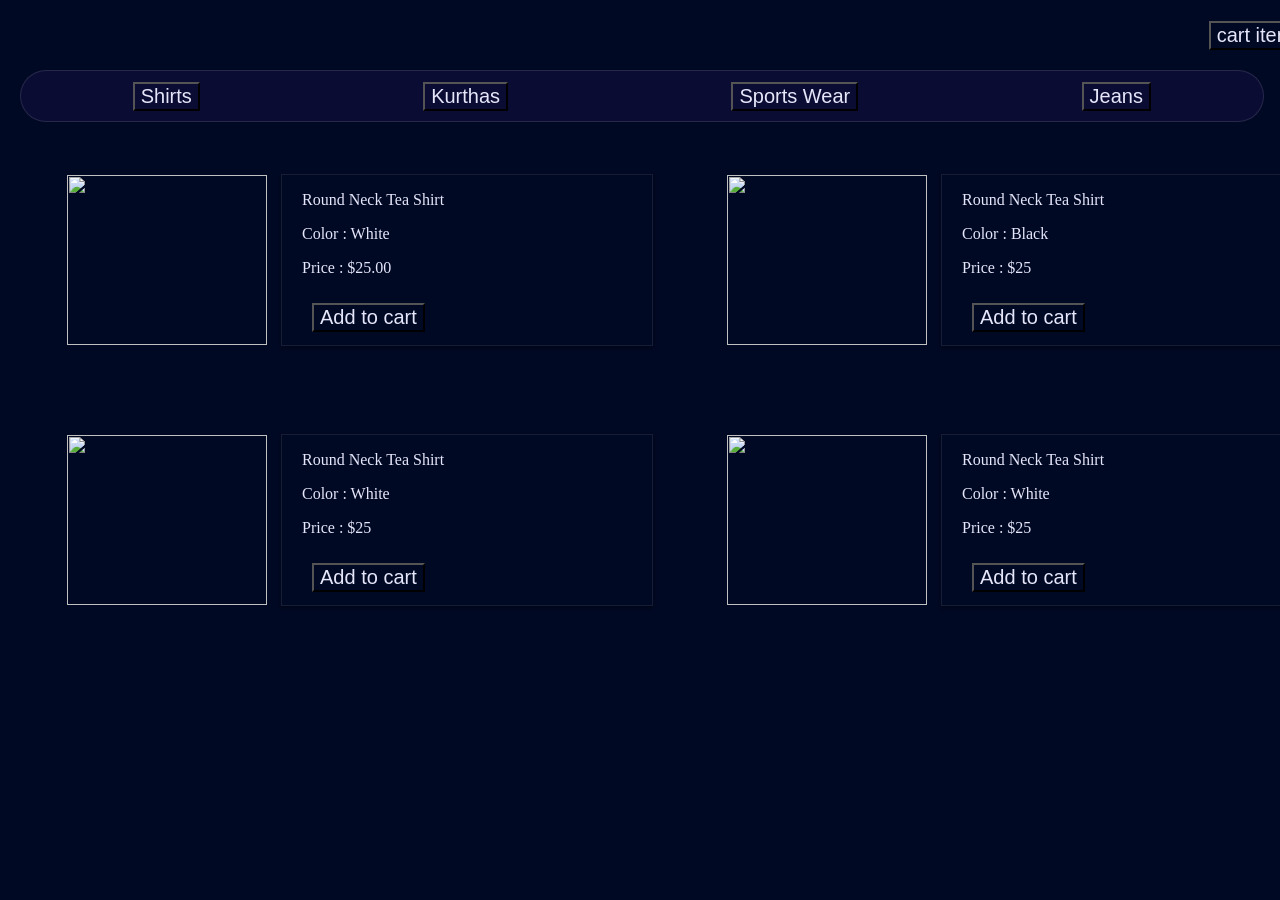
==== catalog.html @ 8c3e1959 "Add files via upload" ====
<!DOCTYPE html>
<html lang="en">
<head>
    <meta charset="UTF-8">
    <meta name="viewport" content="width=device-width, initial-scale=1.0">
    <title>Document</title>
    <link href="catalog.css" rel="stylesheet">
</head>
<body>
    <div class="products" >
    <div class="header">
        <!-- <input type="search" placeholder="search item" > -->
       
        <button class="cartbutton" onclick="  cartpage()">cart items</button>
    </div>
    <div class="head">
        <button>Shirts</button>
        <button>Kurthas</button>
        <button>Sports Wear</button>
        <button>Jeans</button>
    </div>
    <div class="main">
        <div class="shirts">
            <div class="item">
                <img src="asserts/images.jpeg">
                <div class="data">
                   <p>Round Neck Tea Shirt</p>
                   <p>Color : White</p>
                   <p>Price : $25.00</p>
                   <button onclick=" 
                   createitem('Round Neck Tea Shirt',1,25.00);
                   ">Add to cart</button>
                </div>
            </div>
            <div class="item">
                <img src="asserts/images (1).jpeg">
                <div class="data">
                    <p>Round Neck Tea Shirt</p>
                   <p>Color : Black</p>
                   <p>Price : $25</p>
                   <button onclick="
                   createitem('Black',1,24.00);
                   ">Add to cart</button>
                </div>
            </div>
            <div class="item">
                <img src="asserts/images (2).jpeg">
                <div class="data">
                    <p>Round Neck Tea Shirt</p>
                   <p>Color : White</p>
                   <p>Price : $25</p>
                   <button onclick="
                   createitem('round neck',1,25.00);
                   ">Add to cart</button>
                </div>
            </div>
            <div class="item">
                <img src="asserts/images (3).jpeg">
                <div class="data">
                    <p>Round Neck Tea Shirt</p>
                   <p>Color : White</p>
                   <p>Price : $25</p>
                   <button onclick="
                   createitem('Round Neck Tea Shirt',1,25.00);
                   ">Add to cart</button>
                </div>
            </div>
        </div>
        <div></div>
        <div></div>
        
    </div>
</div>
    <div class="cartpage">
        <button onclick=" productpage() ">product page</button>
        <h1>Cart Items</h1>

        <div id="cart"></div>
        <div id="total"></div>
    </div>
    
    <script src="catalog.js"></script>
</body>
</html>
---- catalog.css ----
*{
    color: #E6E6FA;
}

body{
   margin:20px;
   
   background:linear-gradient(
    90deg,rgba(0,0,0,1) 0%, rgba(0,9,36,1) 0%
   ) ;
   background-size: cover;
   background-position: center; 
    
}
.header{
    display: flex;
    justify-content: space-around;
    align-items: center;
    flex-direction: row;
    width: 100dvw;
    height: 50px;
    position: fixed;
    top: 10px;
    font-size: 20px;
}
input{
    width: 800px;
    height: 30px;
}
.head{
    margin-top: 20px;
    width: 97vw;
    height: 50px;
    background-color: rgb(11, 12, 51);
    border: 1px solid rgba(255, 255, 255, 0.115);
    border-radius: 30px;
    display: flex;
    justify-content: space-around;
    align-items: center;
    flex-direction: row;
    margin-bottom: 20px;
    position: fixed;
    
    top: 50px;
}
button{
    font-size: 20px;
    margin: 10px;
    cursor: pointer;
    
    background-color: transparent;
    
}
.main{
    width: auto;
    height: auto;
    display: flex;
    justify-content: space-around;
    align-items: center;
    position: relative;
    top: 100px;
    
    
}
.shirts{
    width: auto;
    height: auto;
    display: grid;
    grid-template-columns: repeat(2, 1fr);
    grid-gap:20px;
    
    margin: 20px;
}
.item{
    width: 600px;
    height: 200px;

    margin: 20px;
    display: flex;
    flex-direction: row;
    justify-content: space-around;
    align-items: center;
    
}
img{
    width: 200px;
    height: 170px;
}
.data{
    width: 350px;
    height: 170px;
    border: 1px solid rgba(256, 256, 256, 0.085);
    
    box-shadow: 0 2px 4px rgba(0,0,0,0.4);
    padding-left: 20px;
}
.cartbutton{
    position: relative;
    left: 600px;
}
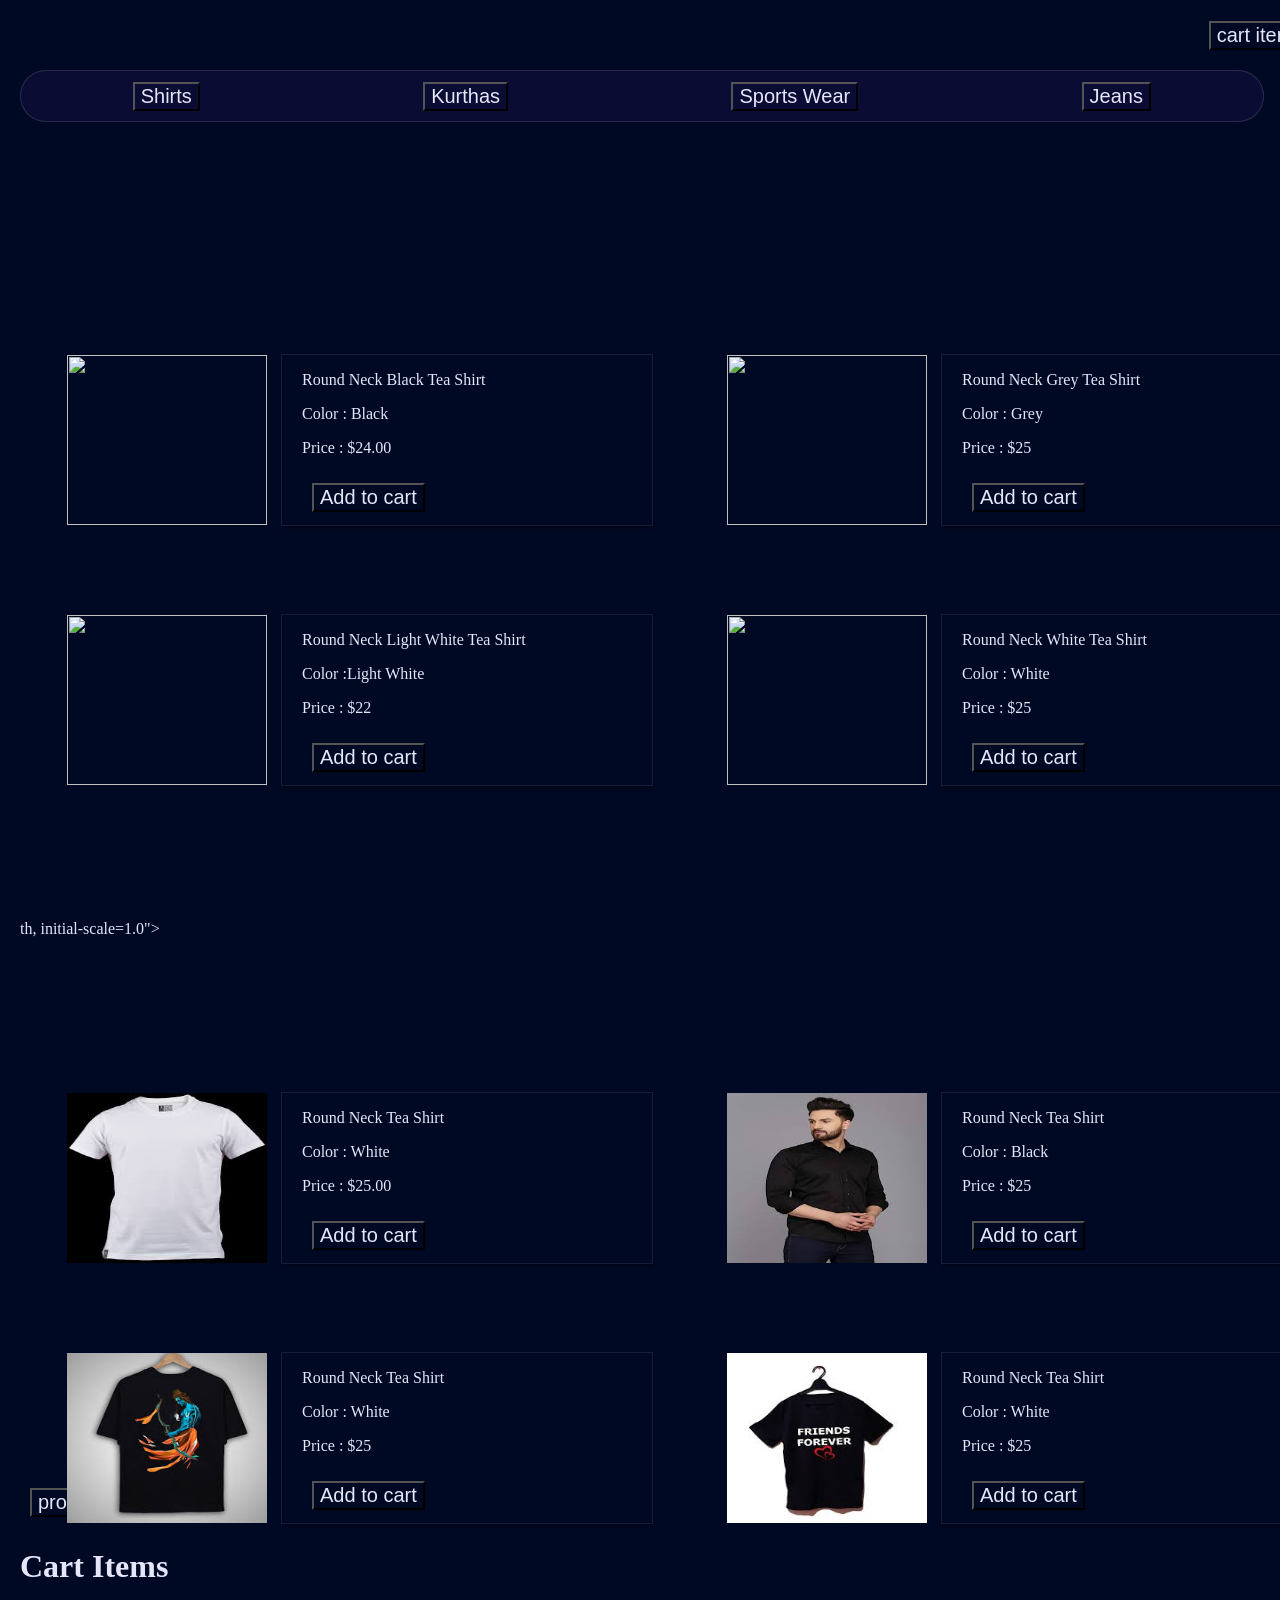
==== commit 4bc2ed9a: "Update catalog.html" ====
--- a/catalog.html
+++ b/catalog.html
@@ -1,4 +1,8 @@
 <!DOCTYPE html>
+<html lang="en">
+<head>
+    <meta charset="UTF-8">
+    <meta name="viewport" content="width=device-wid<!DOCTYPE html>
 <html lang="en">
 <head>
     <meta charset="UTF-8">
@@ -8,67 +12,203 @@
 </head>
 <body>
     <div class="products" >
-    <div class="header">
-        <!-- <input type="search" placeholder="search item" > -->
+    <!-- <div class="header">
+        
        
         <button class="cartbutton" onclick="  cartpage()">cart items</button>
-    </div>
+    </div> -->
     <div class="head">
-        <button>Shirts</button>
-        <button>Kurthas</button>
-        <button>Sports Wear</button>
-        <button>Jeans</button>
+        <button onclick="teashirt();">Tea Shirts</button>
+        <button onclick="kurthas();">Kurthas</button>
+        <button onclick="shoes();">Shoes</button>
+        <button onclick="sports();">sports</button>
+        <button  onclick="cartpage();">cart items</button>
     </div>
     <div class="main">
         <div class="shirts">
             <div class="item">
-                <img src="asserts/images.jpeg">
-                <div class="data">
-                   <p>Round Neck Tea Shirt</p>
+                <img src="assets/tea shirts/balckteashirt.jpg">
+                <div class="data">
+                   <p>Round Neck Black Tea Shirt</p>
+                   <p>Color : Black</p>
+                   <p>Price : $24.00</p>
+                   <button onclick=" 
+                   additemcart('Round Neck Black Tea Shirt',1,24.00);
+                   ">Add to cart</button>
+                </div>
+            </div>
+            <div class="item">
+                <img src="assets/tea shirts/grey shirt.jpg">
+                <div class="data">
+                    <p>Round Neck Grey Tea Shirt</p>
+                   <p>Color : Grey</p>
+                   <p>Price : $25</p>
+                   <button onclick="
+                   additemcart('Round Neck Grey Tea Shirt',1,25.00);
+                   ">Add to cart</button>
+                </div>
+            </div>
+            <div class="item">
+                <img src="assets/tea shirts/light white shirt.jpg">
+                <div class="data">
+                    <p>Round Neck Light White Tea Shirt</p>
+                   <p>Color :Light White</p>
+                   <p>Price : $22</p>
+                   <button onclick="
+                   additemcart('Round Neck Light White Tea Shirt',1,22.00);
+                   ">Add to cart</button>
+                </div>
+            </div>
+            <div class="item">
+                <img src="assets/tea shirts/white.jpg">
+                <div class="data">
+                    <p>Round Neck White Tea Shirt</p>
                    <p>Color : White</p>
+                   <p>Price : $25</p>
+                   <button onclick="
+                   additemcart('Round Neck White Tea Shirt',1,25.00);
+                   ">Add to cart</button>
+                </div>
+            </div>
+        </div>
+        <div class="kurthas">
+            <div class="item">
+                <img src="assets/kurthas/blue.jpg">
+                <div class="data">
+                   <p>Desiner Kurtha </p>
+                   <p>Color : Navy Blue</p>
+                   <p>Price : $32.00</p>
+                   <button onclick=" 
+                   additemcart('Desiner Kurtha',1,32.00);
+                   ">Add to cart</button>
+                </div>
+            </div>
+            <div class="item">
+                <img src="assets/kurthas/brown.jpg">
+                <div class="data">
+                    <p>Wedding kurtha Brown</p>
+                   <p>Color : Brown</p>
+                   <p>Price : $31</p>
+                   <button onclick="
+                   additemcart('Wedding kurtha Brown',1,31.00);
+                   ">Add to cart</button>
+                </div>
+            </div>
+            <div class="item">
+                <img src="assets/kurthas/skyblue.jpg">
+                <div class="data">
+                    <p>Wedding Kurtha Blue</p>
+                   <p>Color : Sky Blue</p>
+                   <p>Price : $30</p>
+                   <button onclick="
+                   additemcart('Wedding Kurtha Blue',1,30.00);
+                   ">Add to cart</button>
+                </div>
+            </div>
+            <div class="item">
+                <img src="assets/kurthas/yellow.png">
+                <div class="data">
+                    <p>Men Perfect Ethenic Style</p>
+                   <p>Color : Yellow</p>
+                   <p>Price : $25</p>
+                   <button onclick="
+                   additemcart('Men Perfect Ethenic Style',1,25.00);
+                   ">Add to cart</button>
+                </div>
+            </div>
+        </div>
+        <div class="shoes">
+            <div class="item">
+                <img src="assets/shoes/classic.jpg">
+                <div class="data">
+                   <p>classic Men Wear</p>
+                   <p>Color : Brown</p>
+                   <p>Price : $20.00</p>
+                   <button onclick=" 
+                   additemcart('classic Men Wear',1,20.00);
+                   ">Add to cart</button>
+                </div>
+            </div>
+            <div class="item">
+                <img src="assets/shoes/formal.jpg">
+                <div class="data">
+                    <p>Formal Men Wear</p>
+                   <p>Color : Black</p>
+                   <p>Price : $21</p>
+                   <button onclick="
+                   additemcart('Formal Men Wear',1,21.00);
+                   ">Add to cart</button>
+                </div>
+            </div>
+            <div class="item">
+                <img src="assets/shoes/hiking.jpg">
+                <div class="data">
+                    <p>Hiking Shoe </p>
+                   <p>Color : Grey</p>
+                   <p>Price : $25</p>
+                   <button onclick="
+                   additemcart('Hiking Shoe',1,25.00);
+                   ">Add to cart</button>
+                </div>
+            </div>
+            <div class="item">
+                <img src="assets/shoes/slip on loafer.jpg">
+                <div class="data">
+                    <p>Slip On Loafer</p>
+                   <p>Color : Brown</p>
+                   <p>Price : $28</p>
+                   <button onclick="
+                   additemcart('Slip On Loafer',1,28.00);
+                   ">Add to cart</button>
+                </div>
+            </div>
+        </div>
+        <div class="sports">
+            <div class="item">
+                <img src="assets/sports/basketball.jpg">
+                <div class="data">
+                   <p>Basket Ball</p>
+                   <p>Color : Brown</p>
                    <p>Price : $25.00</p>
                    <button onclick=" 
-                   createitem('Round Neck Tea Shirt',1,25.00);
-                   ">Add to cart</button>
-                </div>
-            </div>
-            <div class="item">
-                <img src="asserts/images (1).jpeg">
-                <div class="data">
-                    <p>Round Neck Tea Shirt</p>
-                   <p>Color : Black</p>
-                   <p>Price : $25</p>
-                   <button onclick="
-                   createitem('Black',1,24.00);
-                   ">Add to cart</button>
-                </div>
-            </div>
-            <div class="item">
-                <img src="asserts/images (2).jpeg">
-                <div class="data">
-                    <p>Round Neck Tea Shirt</p>
-                   <p>Color : White</p>
-                   <p>Price : $25</p>
-                   <button onclick="
-                   createitem('round neck',1,25.00);
-                   ">Add to cart</button>
-                </div>
-            </div>
-            <div class="item">
-                <img src="asserts/images (3).jpeg">
-                <div class="data">
-                    <p>Round Neck Tea Shirt</p>
-                   <p>Color : White</p>
-                   <p>Price : $25</p>
-                   <button onclick="
-                   createitem('Round Neck Tea Shirt',1,25.00);
-                   ">Add to cart</button>
-                </div>
-            </div>
-        </div>
-        <div></div>
-        <div></div>
-        
+                   additemcart('Basket Ball',1,25.00);
+                   ">Add to cart</button>
+                </div>
+            </div>
+            <div class="item">
+                <img src="assets/sports/foot ball.jpg">
+                <div class="data">
+                    <p>Foot Ball</p>
+                   <p>Color : White/Black</p>
+                   <p>Price : $25</p>
+                   <button onclick="
+                   additemcart('Foot Ball',1,24.00);
+                   ">Add to cart</button>
+                </div>
+            </div>
+            <div class="item">
+                <img src="assets/sports/tennis ball.jpg">
+                <div class="data">
+                    <p>Tennis Ball</p>
+                   <p>Color : Yellow</p>
+                   <p>Price : $25</p>
+                   <button onclick="
+                   additemcart('Tennis Ball',1,25.00);
+                   ">Add to cart</button>
+                </div>
+            </div>
+            <div class="item">
+                <img src="assets/sports/volleyball.jpg">
+                <div class="data">
+                    <p>Volley Ball</p>
+                   <p>Color : Blue/Yellow</p>
+                   <p>Price : $24</p>
+                   <button onclick="
+                   additemcart('Volley Ball',1,24.00);
+                   ">Add to cart</button>
+                </div>
+            </div>
+        </div>
     </div>
 </div>
     <div class="cartpage">
@@ -81,4 +221,84 @@
     
     <script src="catalog.js"></script>
 </body>
-</html>+</html>
+th, initial-scale=1.0">
+    <title>Document</title>
+    <link href="catalog.css" rel="stylesheet">
+</head>
+<body>
+    <div class="products" >
+    <div class="header">
+        <!-- <input type="search" placeholder="search item" > -->
+       
+        <button class="cartbutton" onclick="  cartpage()">cart items</button>
+    </div>
+    <div class="head">
+        <button>Shirts</button>
+        <button>Kurthas</button>
+        <button>Sports Wear</button>
+        <button>Jeans</button>
+    </div>
+    <div class="main">
+        <div class="shirts">
+            <div class="item">
+                <img src="asserts/images.jpeg">
+                <div class="data">
+                   <p>Round Neck Tea Shirt</p>
+                   <p>Color : White</p>
+                   <p>Price : $25.00</p>
+                   <button onclick=" 
+                   createitem('Round Neck Tea Shirt',1,25.00);
+                   ">Add to cart</button>
+                </div>
+            </div>
+            <div class="item">
+                <img src="asserts/images (1).jpeg">
+                <div class="data">
+                    <p>Round Neck Tea Shirt</p>
+                   <p>Color : Black</p>
+                   <p>Price : $25</p>
+                   <button onclick="
+                   createitem('Black',1,24.00);
+                   ">Add to cart</button>
+                </div>
+            </div>
+            <div class="item">
+                <img src="asserts/images (2).jpeg">
+                <div class="data">
+                    <p>Round Neck Tea Shirt</p>
+                   <p>Color : White</p>
+                   <p>Price : $25</p>
+                   <button onclick="
+                   createitem('round neck',1,25.00);
+                   ">Add to cart</button>
+                </div>
+            </div>
+            <div class="item">
+                <img src="asserts/images (3).jpeg">
+                <div class="data">
+                    <p>Round Neck Tea Shirt</p>
+                   <p>Color : White</p>
+                   <p>Price : $25</p>
+                   <button onclick="
+                   createitem('Round Neck Tea Shirt',1,25.00);
+                   ">Add to cart</button>
+                </div>
+            </div>
+        </div>
+        <div></div>
+        <div></div>
+        
+    </div>
+</div>
+    <div class="cartpage">
+        <button onclick=" productpage() ">product page</button>
+        <h1>Cart Items</h1>
+
+        <div id="cart"></div>
+        <div id="total"></div>
+    </div>
+    
+    <script src="catalog.js"></script>
+</body>
+</html>
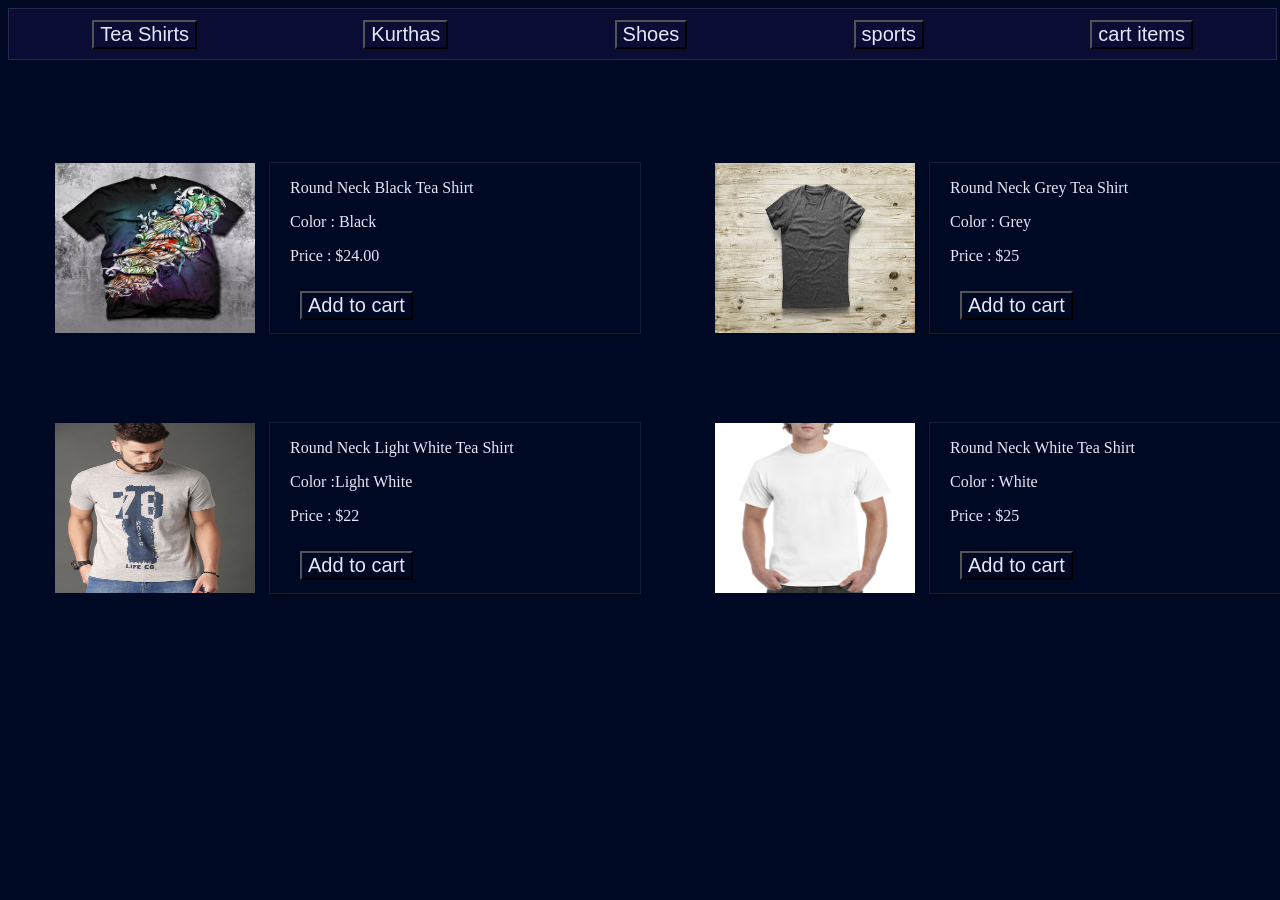
==== commit 167c0cb0: "Update catalog.html" ====
--- a/catalog.html
+++ b/catalog.html
@@ -1,8 +1,4 @@
 <!DOCTYPE html>
-<html lang="en">
-<head>
-    <meta charset="UTF-8">
-    <meta name="viewport" content="width=device-wid<!DOCTYPE html>
 <html lang="en">
 <head>
     <meta charset="UTF-8">
@@ -27,7 +23,7 @@
     <div class="main">
         <div class="shirts">
             <div class="item">
-                <img src="assets/tea shirts/balckteashirt.jpg">
+                <img src="asserts/t shirts/balckteashirt.jpg">
                 <div class="data">
                    <p>Round Neck Black Tea Shirt</p>
                    <p>Color : Black</p>
@@ -38,7 +34,7 @@
                 </div>
             </div>
             <div class="item">
-                <img src="assets/tea shirts/grey shirt.jpg">
+                <img src="asserts/t shirts/grey shirt.jpg">
                 <div class="data">
                     <p>Round Neck Grey Tea Shirt</p>
                    <p>Color : Grey</p>
@@ -49,7 +45,7 @@
                 </div>
             </div>
             <div class="item">
-                <img src="assets/tea shirts/light white shirt.jpg">
+                <img src="asserts/t shirts/light white shirt.jpg">
                 <div class="data">
                     <p>Round Neck Light White Tea Shirt</p>
                    <p>Color :Light White</p>
@@ -60,7 +56,7 @@
                 </div>
             </div>
             <div class="item">
-                <img src="assets/tea shirts/white.jpg">
+                <img src="asserts/t shirts/white.jpg">
                 <div class="data">
                     <p>Round Neck White Tea Shirt</p>
                    <p>Color : White</p>
@@ -73,7 +69,7 @@
         </div>
         <div class="kurthas">
             <div class="item">
-                <img src="assets/kurthas/blue.jpg">
+                <img src="asserts/kurthas/blue.jpg">
                 <div class="data">
                    <p>Desiner Kurtha </p>
                    <p>Color : Navy Blue</p>
@@ -84,7 +80,7 @@
                 </div>
             </div>
             <div class="item">
-                <img src="assets/kurthas/brown.jpg">
+                <img src="asserts/kurthas/brown.jpg">
                 <div class="data">
                     <p>Wedding kurtha Brown</p>
                    <p>Color : Brown</p>
@@ -95,7 +91,7 @@
                 </div>
             </div>
             <div class="item">
-                <img src="assets/kurthas/skyblue.jpg">
+                <img src="asserts/kurthas/skyblue.jpg">
                 <div class="data">
                     <p>Wedding Kurtha Blue</p>
                    <p>Color : Sky Blue</p>
@@ -106,7 +102,7 @@
                 </div>
             </div>
             <div class="item">
-                <img src="assets/kurthas/yellow.png">
+                <img src="asserts/kurthas/yellow.png">
                 <div class="data">
                     <p>Men Perfect Ethenic Style</p>
                    <p>Color : Yellow</p>
@@ -119,7 +115,7 @@
         </div>
         <div class="shoes">
             <div class="item">
-                <img src="assets/shoes/classic.jpg">
+                <img src="asserts/shoes/classic.jpg">
                 <div class="data">
                    <p>classic Men Wear</p>
                    <p>Color : Brown</p>
@@ -130,7 +126,7 @@
                 </div>
             </div>
             <div class="item">
-                <img src="assets/shoes/formal.jpg">
+                <img src="asserts/shoes/formal.jpg">
                 <div class="data">
                     <p>Formal Men Wear</p>
                    <p>Color : Black</p>
@@ -141,7 +137,7 @@
                 </div>
             </div>
             <div class="item">
-                <img src="assets/shoes/hiking.jpg">
+                <img src="asserts/shoes/hiking.jpg">
                 <div class="data">
                     <p>Hiking Shoe </p>
                    <p>Color : Grey</p>
@@ -152,7 +148,7 @@
                 </div>
             </div>
             <div class="item">
-                <img src="assets/shoes/slip on loafer.jpg">
+                <img src="asserts/shoes/slip on loafer.jpg">
                 <div class="data">
                     <p>Slip On Loafer</p>
                    <p>Color : Brown</p>
@@ -165,7 +161,7 @@
         </div>
         <div class="sports">
             <div class="item">
-                <img src="assets/sports/basketball.jpg">
+                <img src="asserts/sports/basketball.jpg">
                 <div class="data">
                    <p>Basket Ball</p>
                    <p>Color : Brown</p>
@@ -176,7 +172,7 @@
                 </div>
             </div>
             <div class="item">
-                <img src="assets/sports/foot ball.jpg">
+                <img src="asserts/sports/foot ball.jpg">
                 <div class="data">
                     <p>Foot Ball</p>
                    <p>Color : White/Black</p>
@@ -187,7 +183,7 @@
                 </div>
             </div>
             <div class="item">
-                <img src="assets/sports/tennis ball.jpg">
+                <img src="asserts/sports/tennis ball.jpg">
                 <div class="data">
                     <p>Tennis Ball</p>
                    <p>Color : Yellow</p>
@@ -198,7 +194,7 @@
                 </div>
             </div>
             <div class="item">
-                <img src="assets/sports/volleyball.jpg">
+                <img src="asserts/sports/volleyball.jpg">
                 <div class="data">
                     <p>Volley Ball</p>
                    <p>Color : Blue/Yellow</p>
@@ -222,83 +218,3 @@
     <script src="catalog.js"></script>
 </body>
 </html>
-th, initial-scale=1.0">
-    <title>Document</title>
-    <link href="catalog.css" rel="stylesheet">
-</head>
-<body>
-    <div class="products" >
-    <div class="header">
-        <!-- <input type="search" placeholder="search item" > -->
-       
-        <button class="cartbutton" onclick="  cartpage()">cart items</button>
-    </div>
-    <div class="head">
-        <button>Shirts</button>
-        <button>Kurthas</button>
-        <button>Sports Wear</button>
-        <button>Jeans</button>
-    </div>
-    <div class="main">
-        <div class="shirts">
-            <div class="item">
-                <img src="asserts/images.jpeg">
-                <div class="data">
-                   <p>Round Neck Tea Shirt</p>
-                   <p>Color : White</p>
-                   <p>Price : $25.00</p>
-                   <button onclick=" 
-                   createitem('Round Neck Tea Shirt',1,25.00);
-                   ">Add to cart</button>
-                </div>
-            </div>
-            <div class="item">
-                <img src="asserts/images (1).jpeg">
-                <div class="data">
-                    <p>Round Neck Tea Shirt</p>
-                   <p>Color : Black</p>
-                   <p>Price : $25</p>
-                   <button onclick="
-                   createitem('Black',1,24.00);
-                   ">Add to cart</button>
-                </div>
-            </div>
-            <div class="item">
-                <img src="asserts/images (2).jpeg">
-                <div class="data">
-                    <p>Round Neck Tea Shirt</p>
-                   <p>Color : White</p>
-                   <p>Price : $25</p>
-                   <button onclick="
-                   createitem('round neck',1,25.00);
-                   ">Add to cart</button>
-                </div>
-            </div>
-            <div class="item">
-                <img src="asserts/images (3).jpeg">
-                <div class="data">
-                    <p>Round Neck Tea Shirt</p>
-                   <p>Color : White</p>
-                   <p>Price : $25</p>
-                   <button onclick="
-                   createitem('Round Neck Tea Shirt',1,25.00);
-                   ">Add to cart</button>
-                </div>
-            </div>
-        </div>
-        <div></div>
-        <div></div>
-        
-    </div>
-</div>
-    <div class="cartpage">
-        <button onclick=" productpage() ">product page</button>
-        <h1>Cart Items</h1>
-
-        <div id="cart"></div>
-        <div id="total"></div>
-    </div>
-    
-    <script src="catalog.js"></script>
-</body>
-</html>
--- a/catalog.css
+++ b/catalog.css
@@ -3,8 +3,6 @@
 }
 
 body{
-   margin:20px;
-   
    background:linear-gradient(
     90deg,rgba(0,0,0,1) 0%, rgba(0,9,36,1) 0%
    ) ;
@@ -12,36 +10,35 @@
    background-position: center; 
     
 }
-.header{
+/* .header{
+    width: 99dvw;
+    height: 50px;
+    border: 2px solid red;
+    font-size: 20px;
+    
+   position: relative;
+   left: 700px;
+    
+} */
+
+
+
+
+.head{
+  
+    width: 99vw;
+    height: 50px;
+    background-color: rgb(11, 12, 51);
+    border: 1px solid rgba(255, 255, 255, 0.115);
+   
     display: flex;
     justify-content: space-around;
     align-items: center;
     flex-direction: row;
-    width: 100dvw;
-    height: 50px;
-    position: fixed;
-    top: 10px;
-    font-size: 20px;
-}
-input{
-    width: 800px;
-    height: 30px;
-}
-.head{
-    margin-top: 20px;
-    width: 97vw;
-    height: 50px;
-    background-color: rgb(11, 12, 51);
-    border: 1px solid rgba(255, 255, 255, 0.115);
-    border-radius: 30px;
-    display: flex;
-    justify-content: space-around;
-    align-items: center;
-    flex-direction: row;
-    margin-bottom: 20px;
+   
     position: fixed;
     
-    top: 50px;
+   z-index: 1;
 }
 button{
     font-size: 20px;
@@ -63,6 +60,34 @@
     
 }
 .shirts{
+    width: auto;
+    height: auto;
+    display: grid;
+    grid-template-columns: repeat(2, 1fr);
+    grid-gap:20px;
+    
+    margin: 20px;
+}
+.kurthas{
+    width: auto;
+    height: auto;
+    display: grid;
+    grid-template-columns: repeat(2, 1fr);
+    grid-gap:20px;
+    
+    margin: 20px;
+}
+.shoes{
+    width: auto;
+    height: auto;
+    display: grid;
+    grid-template-columns: repeat(2, 1fr);
+    grid-gap:20px;
+    
+    margin: 20px;
+}
+
+.sports{
     width: auto;
     height: auto;
     display: grid;
@@ -94,7 +119,49 @@
     box-shadow: 0 2px 4px rgba(0,0,0,0.4);
     padding-left: 20px;
 }
-.cartbutton{
-    position: relative;
-    left: 600px;
-}+
+/* @media (max-width:360px) and (max-height:800px)
+{
+    .header{
+        display: flex;
+        justify-content: space-around;
+        align-items: center;
+        flex-direction: column;
+        width: 100dvw;
+        height: 50px;
+        position: fixed;
+        top: 10px;
+        font-size: 20px;
+    }
+} */
+@media (max-width: 360px) and (max-height: 800px) {
+   
+    .head {
+       
+        
+        width: 100%;
+        height: auto;
+        display: grid;
+        grid-template-columns: repeat(3, 1fr);
+       top: -1px;
+        left: -2px;
+    }
+    .main {
+        top: 100px;
+    }
+    .shirts,.kurthas,.shoes,.sports{
+        display: flex;
+        flex-direction: column;
+        margin-left: -10px;
+    }
+    .item {
+        width: 360px;  
+    }
+    img{
+        width: 150px;
+    }
+    .data{
+        width:210 ;
+    }
+    
+}
